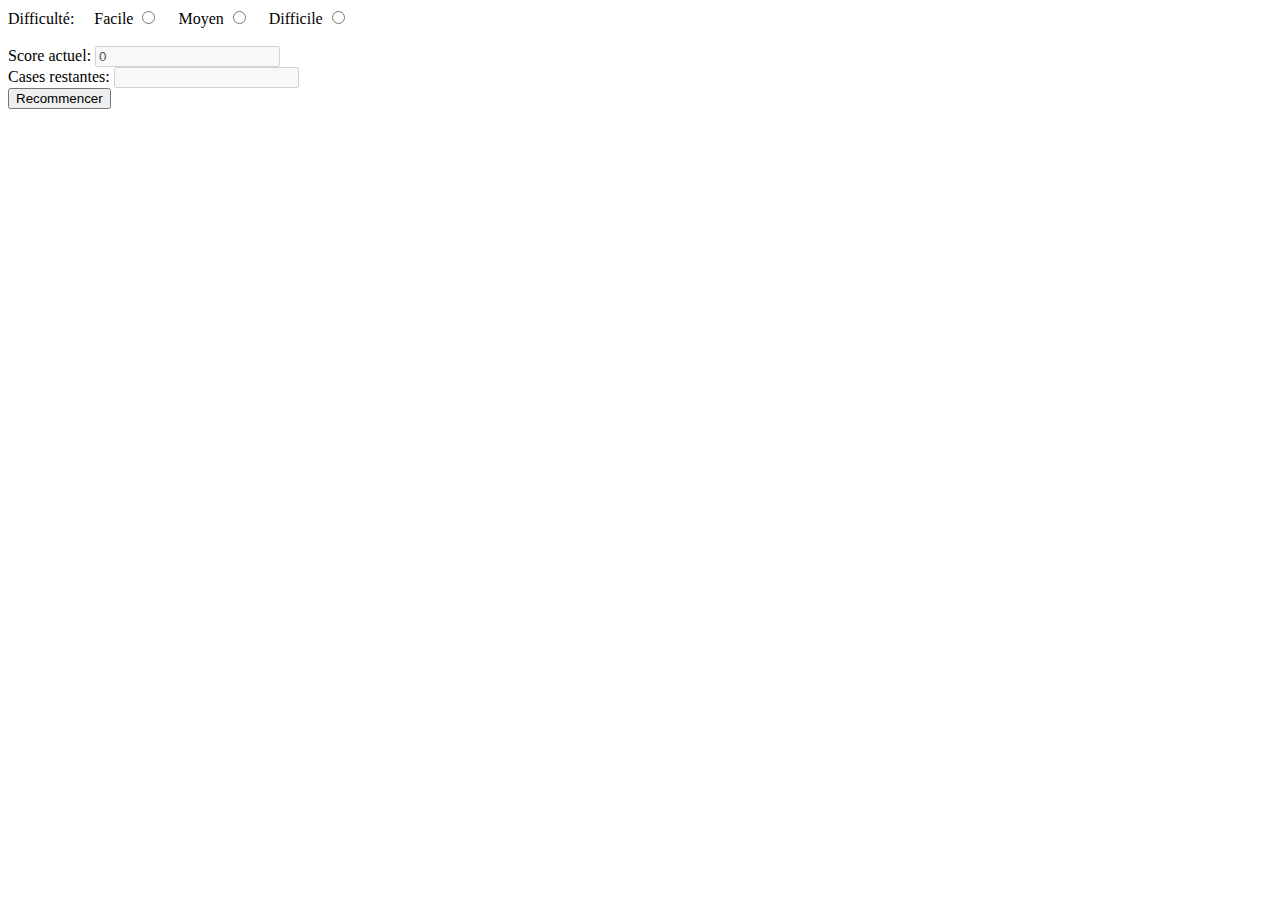
==== game.html @ b5f62438 "Minesweeper works but Win issue is not implemented. I need to make test abour multiplayer" ====
<!DOCTYPE html>
<html>
<head>
    <meta charset="utf-8">
    <link rel="stylesheet" type="text/css" href="game.css">
    <script src="https://ajax.googleapis.com/ajax/libs/jquery/3.4.1/jquery.min.js"></script>
</head>
<body>
    <div>Difficulté: 
    &emsp;<label for='easy' >Facile </label>
	<input type='radio' id='easy' name='difficult' value='9' />
	&emsp;<label for='medium' >Moyen </label>
	<input type='radio' id='medium' name='difficult' value='16' />
    &emsp;<label for='hard' >Difficile </label>
	<input type='radio' id='hard' name='difficult' value='30' />
    <br/><br/>
    Score actuel: <input id="score" value="0" disabled="disabled"/><br/>
    Cases restantes: <input id="remindSquare" disabled="disabled"/><br/>
    <button id='reset'>Recommencer</button>
    <br/>
    </div>
    <table id="board"></table>
    
    <script>
    //Creation d'un tableau lors du changement de difficulté
    $('input').on("click", function(){
        var xMax = this.value==30 ? 16 : this.value;
        var yMax = this.value;
        var board = document.querySelector('#board');

        board.innerHTML = "";
        
        for (var x=0; x<xMax; x++){
            var row = document.createElement("tr");
            for (var y=0; y<yMax; y++){
                var col = document.createElement("td");
                var imgStatus = document.createElement("img");
                imgStatus.id = "pos" + x + "_" + y;
                imgStatus.xPosition=x;
                imgStatus.yPosition=y;
                imgStatus.src = "img/I.png";
                imgStatus.difficult = this.value;
                imgStatus.oncontextmenu = function(event) {
                    //Désactive le click droit et ajoute la fonctionnalité drapeau
                    if (this.src.indexOf("I.png") !== -1) this.src = "img/F.png";
                    else if (this.src.indexOf("F.png") !== -1) this.src = "img/Q.png";
                    else if (this.src.indexOf("Q.png") !== -1) this.src = "img/I.png";
                    return false;
                };
                imgStatus.onclick = function onImg(){
                    if (/I.png/.test(this.src)){
                        console.log("OnClick "+ this.xPosition + "_" + this.yPosition +" start");
                        $.ajax({
                            url: "verifMaps.php",
                            method: "POST",
                            data: {x: this.xPosition, y: this.yPosition, difficult: this.difficult},
                            dataType: "json"
                        }).done(function(result) {
                            console.info(result);
                            if (result.initSquare<0){
                                alert("You lose !");
                            } else {
                                for (var i=0; i<result.initSquare; i++){
                                    var square = document.querySelector("#pos" + result.newValues[i].x + "_" + result.newValues[i].y);
                                    square.src = "img/" + result.newValues[i].z + ".png";
                                }
                            }
                            document.querySelector('#score').value = result.score;
                            document.querySelector('#remindSquare').value = result.remindSquare;
                            this.src = "img/" + result.initSquare + ".png";
                        }).fail(function(msgErr,status) {console.info("FAIL! Msg: "+msgErr + " Status: "+ status);});
                    }
                };
                col.appendChild(imgStatus);
                row.appendChild(col);
            }
            board.appendChild(row);
        }
    });
    
    document.querySelector('#reset').onclick = function onRst(){
        $.ajax({
                url: "verifMaps.php",
                method: "POST",
                data: {reset: true}
        }).done(function(result) {
            document.querySelector('input:radio.checked').onclick();
        }).fail(function(msgErr,status) {onRst();})
    };
        
    
    </script>
</body>
</html>
---- game.css ----
table{
    border-collapse: collapse;
    border-spacing: 0px;
}

table tr td{
    float: left;
    height: 16px;
    padding: 0px;
}
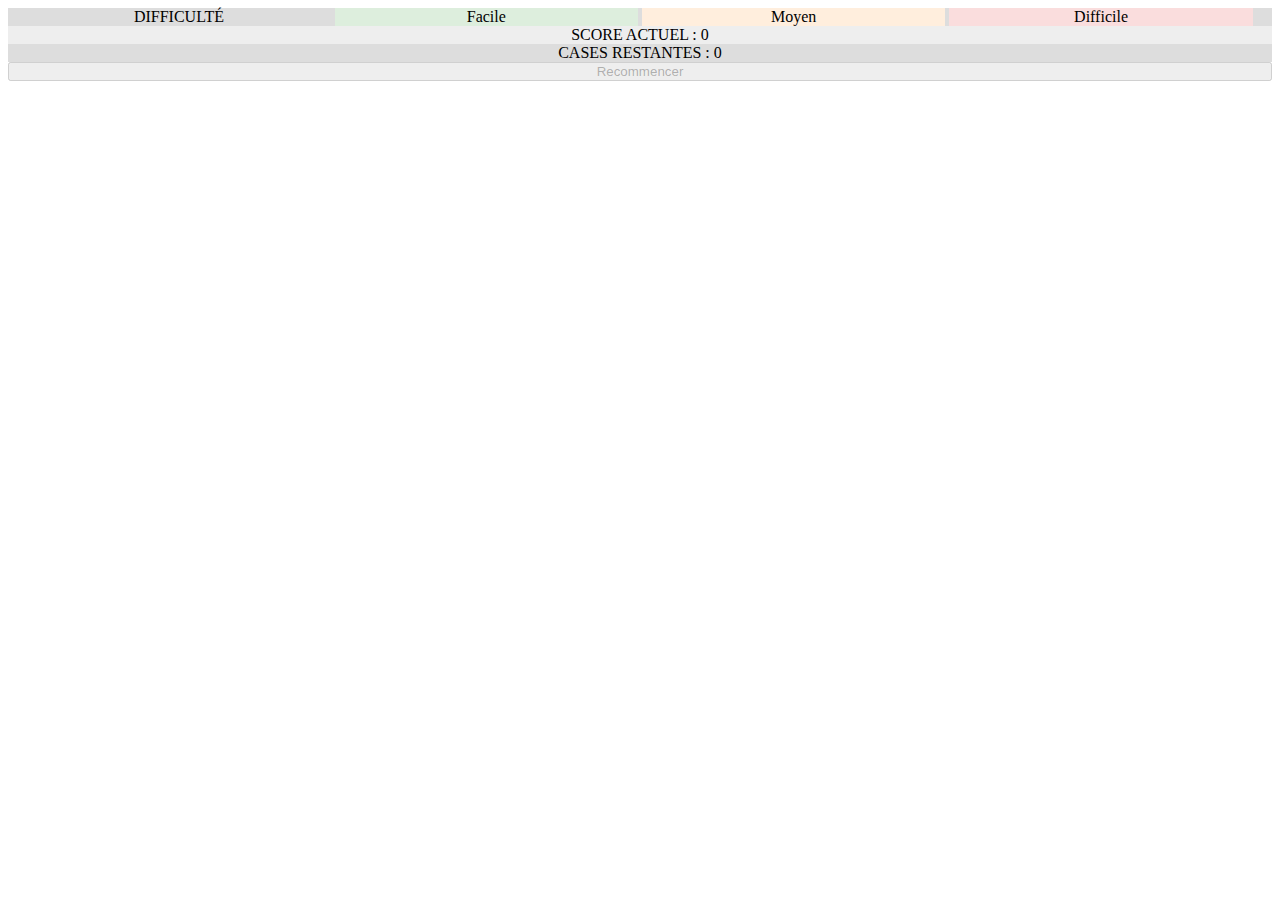
==== commit 8415f253: "All difficulties works and CSS updated" ====
--- a/game.html
+++ b/game.html
@@ -1,82 +1,151 @@
 <!DOCTYPE html>
-<html>
+<html lang="fr">
 <head>
     <meta charset="utf-8">
+    <title>Démineur de l'ELP - Partie </title>
     <link rel="stylesheet" type="text/css" href="game.css">
     <script src="https://ajax.googleapis.com/ajax/libs/jquery/3.4.1/jquery.min.js"></script>
 </head>
 <body>
-    <div>Difficulté: 
-    &emsp;<label for='easy' >Facile </label>
-	<input type='radio' id='easy' name='difficult' value='9' />
-	&emsp;<label for='medium' >Moyen </label>
-	<input type='radio' id='medium' name='difficult' value='16' />
-    &emsp;<label for='hard' >Difficile </label>
-	<input type='radio' id='hard' name='difficult' value='30' />
-    <br/><br/>
-    Score actuel: <input id="score" value="0" disabled="disabled"/><br/>
-    Cases restantes: <input id="remindSquare" disabled="disabled"/><br/>
-    <button id='reset'>Recommencer</button>
-    <br/>
-    </div>
+<header>
+<div id="difficult">
+    <div>DIFFICULTÉ</div>
+    <a id="easy" value="9">Facile</a>
+    <a id="medium" value="16">Moyen</a>
+    <a id="hard" value="30">Difficile</a>
+</div>
+<div id="score">SCORE ACTUEL : 0</div>
+<div id="remindSquare">CASES RESTANTES : 0</div>
+<button id='reset' disabled='true'>Recommencer</button>
+    
+</header>
     <table id="board"></table>
+    <table id="leaderboard"></table>
+    <script>
+    /******* FUNCTIONS *********/
+    //Charge le leaderboard
+    function leaderboard() {
+        $.ajax({
+            url: 'leaderboard.php'
+        }).done(function(result) {
+            $('#leaderboard').html(result);
+        });
+        setTimeout("leaderboard()", 500);
+    }         
     
-    <script>
+    
+    gameId=/gameId=(\d)+/.exec(document.cookie)[0];
+    gameId = gameId.replace(/gameId=/, '');
+    document.querySelector('title').text += gameId;
+    leaderboard();
+    
     //Creation d'un tableau lors du changement de difficulté
-    $('input').on("click", function(){
-        var xMax = this.value==30 ? 16 : this.value;
-        var yMax = this.value;
-        var board = document.querySelector('#board');
-
-        board.innerHTML = "";
-        
-        for (var x=0; x<xMax; x++){
-            var row = document.createElement("tr");
+    var inputs = document.querySelectorAll('#difficult a');
+    for (var i=0; i<inputs.length; i++){
+        inputs[i].onclick = function(){
+            switch(this.id){
+                case "easy":
+                    var xMax = 9;
+                    var yMax = 9;
+                    break;
+                case "medium":
+                    var xMax = 16;
+                    var yMax = 16;
+                    break;
+                case "hard":
+                    var xMax = 30;
+                    var yMax = 16;
+                    break;
+            }
+            document.difficult = xMax;
+            
+            //Changement de valeur de l'input et blocage du bouton reset
+            var inputs = document.querySelectorAll('#difficult a');
+            for (var i=0; i<inputs.length; i++) inputs[i].className = "";
+            this.className = "checked";
+            document.querySelector("#reset").disabled = false;
+            
+            //Demande de nouvelle map
+            $.ajax({
+                url: "verifMaps.php",
+                method: "POST",
+                data: {reset: true}
+            });
+            
+            var board = document.querySelector('#board');
+            board.innerHTML = "";
             for (var y=0; y<yMax; y++){
-                var col = document.createElement("td");
-                var imgStatus = document.createElement("img");
-                imgStatus.id = "pos" + x + "_" + y;
-                imgStatus.xPosition=x;
-                imgStatus.yPosition=y;
-                imgStatus.src = "img/I.png";
-                imgStatus.difficult = this.value;
-                imgStatus.oncontextmenu = function(event) {
-                    //Désactive le click droit et ajoute la fonctionnalité drapeau
-                    if (this.src.indexOf("I.png") !== -1) this.src = "img/F.png";
-                    else if (this.src.indexOf("F.png") !== -1) this.src = "img/Q.png";
-                    else if (this.src.indexOf("Q.png") !== -1) this.src = "img/I.png";
-                    return false;
-                };
-                imgStatus.onclick = function onImg(){
-                    if (/I.png/.test(this.src)){
-                        console.log("OnClick "+ this.xPosition + "_" + this.yPosition +" start");
-                        $.ajax({
-                            url: "verifMaps.php",
-                            method: "POST",
-                            data: {x: this.xPosition, y: this.yPosition, difficult: this.difficult},
-                            dataType: "json"
-                        }).done(function(result) {
-                            console.info(result);
-                            if (result.initSquare<0){
-                                alert("You lose !");
-                            } else {
-                                for (var i=0; i<result.initSquare; i++){
-                                    var square = document.querySelector("#pos" + result.newValues[i].x + "_" + result.newValues[i].y);
-                                    square.src = "img/" + result.newValues[i].z + ".png";
+                var row = document.createElement("tr");
+                for (var x=0; x<xMax; x++){
+                    var col = document.createElement("td");
+                    var imgStatus = document.createElement("img");
+                    imgStatus.id = "pos" + x + "_" + y;
+                    imgStatus.xPosition=x;
+                    imgStatus.yPosition=y;
+                    imgStatus.src = "img/I.png";
+                    imgStatus.difficult = xMax;
+                    imgStatus.oncontextmenu = function(event) {
+                        //Désactive le click droit et ajoute la fonctionnalité drapeau
+                        if (this.src.indexOf("I.png") !== -1) this.src = "img/F.png";
+                        else if (this.src.indexOf("F.png") !== -1) this.src = "img/Q.png";
+                        else if (this.src.indexOf("Q.png") !== -1) this.src = "img/I.png";
+                        return false;
+                    };
+                    imgStatus.onclick = function onImg(){
+                        if (/I.png/.test(this.src)){
+                            console.log("OnClick "+ this.xPosition + "_" + this.yPosition +" difficulty= " + this.difficult);
+                            $.ajax({
+                                url: "verifMaps.php",
+                                method: "POST",
+                                data: {x: this.xPosition, y: this.yPosition, difficult: this.difficult},
+                                dataType: "json"
+                            }).done(function(result) {
+                                console.info(result);
+                                switch (result.initSquare){
+                                    case -1:    //Quand on a perdu 
+                                        for (var i=0; i<result.newValues.length; i++){
+                                            var square = document.querySelector("#pos" + result.newValues[i].x + "_" + result.newValues[i].y);
+                                            square.oncontextmenu = function(){return false;};
+                                            if (result.newValues[i].z == "-"){
+                                                if (/[IQ].png/.test(square.src)) square.src = "img/M.png";
+                                            } else {
+                                                /F.png/.test(square.src) ? square.src = "img/NM.png" : square.onclick = function(){};
+                                            }    
+                                        }
+                                        this.src = "img/RM.png"
+                                        alert("You lose !");
+                                        break;
+                                    case -2:    //Quand on a gagné
+                                        for (var i=0; i<result.newValues.length; i++){
+                                            var square = document.querySelector("#pos" + result.newValues[i].x + "_" + result.newValues[i].y);
+                                            if (result.newValues[i].z == "-") {
+                                                square.oncontextmenu = function(event) {return false};
+                                                square.src = "img/F.png"
+                                            }
+                                            else square.src = "img/" + result.newValues[i].z + ".png";
+                                        }
+                                        alert("Bravo " + result.pseudo + ", tu as gagné et en plus tu as de jolis yeux !");
+                                        break;
+                                    default:    //Partie en cours
+                                        for (var i=0; i<result.initSquare; i++){
+                                            var square = document.querySelector("#pos" + result.newValues[i].x + "_" + result.newValues[i].y);
+                                            square.src = "img/" + result.newValues[i].z + ".png";
+                                        }
+                                        break;
                                 }
-                            }
-                            document.querySelector('#score').value = result.score;
-                            document.querySelector('#remindSquare').value = result.remindSquare;
-                            this.src = "img/" + result.initSquare + ".png";
-                        }).fail(function(msgErr,status) {console.info("FAIL! Msg: "+msgErr + " Status: "+ status);});
-                    }
-                };
-                col.appendChild(imgStatus);
-                row.appendChild(col);
+                                document.querySelector('#score').innerHTML = "SCORE ACTUEL : " + result.score;
+                                document.querySelector('#remindSquare').innerHTML = "CASES RESTANTES : " + result.remindSquare;
+                                this.src = "img/" + result.initSquare + ".png";
+                            }).fail(function(msgErr,status) {console.info("FAIL! Msg: "+msgErr + " Status: "+ status);});
+                        }
+                    };
+                    col.appendChild(imgStatus);
+                    row.appendChild(col);
+                }
+                board.appendChild(row);
             }
-            board.appendChild(row);
-        }
-    });
+        };
+    }
     
     document.querySelector('#reset').onclick = function onRst(){
         $.ajax({
@@ -84,8 +153,12 @@
                 method: "POST",
                 data: {reset: true}
         }).done(function(result) {
-            document.querySelector('input:radio.checked').onclick();
-        }).fail(function(msgErr,status) {onRst();})
+            document.querySelector('#board').innerHTML= "";
+            //Reinitialisation de la difficulté et blocage du bouton reset
+            var inputs = document.querySelectorAll('#difficult a');
+            for (var i=0; i<inputs.length; i++) inputs[i].className = "";
+            document.querySelector("#reset").disabled = true;
+        })
     };
         
     
--- a/game.css
+++ b/game.css
@@ -1,10 +1,93 @@
-table{
-    border-collapse: collapse;
-    border-spacing: 0px;
+header *{
+    margin: 0;
+    padding: 0;
+    text-align: center;
 }
 
-table tr td{
+header div{
+    width: 100%;
+    display: inline-block;
+    background-color: #DDDDDD;
+
+}
+
+header div:nth-child(even){
+    background-color: #EEEEEE;
+}
+
+header div *{
+    height: 100%;
+    display: inline-block;
+}
+
+
+table#board{
+    border-spacing: 0;
+    display: table;
+    margin: 0 auto;
+    border: 0;
+    padding: 10px 0;
+
+}
+
+table#board tr td{
     float: left;
     height: 16px;
-    padding: 0px;
+    width: 16px;
+    padding: 0;
 }
+
+table#leaderboard{
+    border-collapse: collapse;
+    width: 100%;
+}
+
+th, td {
+  text-align: center;
+  padding: 8px;
+}
+
+tr:nth-child(even){
+    background-color: #f2f2f2;
+}
+
+th {
+  background-color: #4CAF50;
+  color: white;
+}
+
+div#difficult *{
+    width: 24%;
+}
+    
+a#easy{
+	background: #DDEEDD;
+}
+
+a#medium{
+	background: #FFEEDD;
+}
+
+a#hard{
+	background: #FADDDD;
+}
+
+
+a#easy.checked{
+	background:green;
+}
+
+a#medium.checked{
+	background:orange;
+}
+
+a#hard.checked{
+	background:red;
+}
+
+
+button#reset{
+	margin: 0 auto;
+	display: table;
+    width: 100%;
+}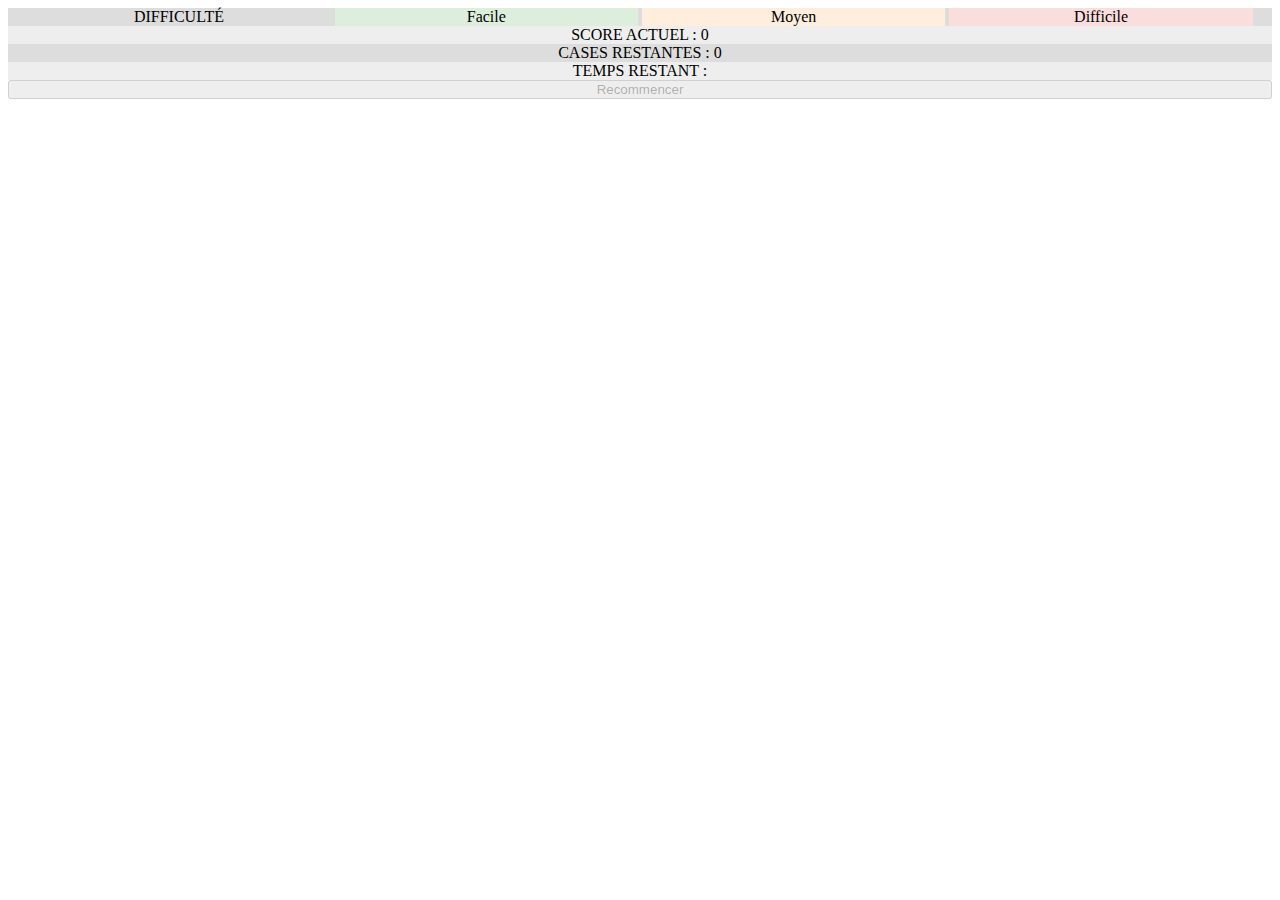
==== commit 98a5b833: "Menu updated. Timer added client side. 'Each player choose their difficulty' works. Needed to implem" ====
--- a/game.html
+++ b/game.html
@@ -16,6 +16,7 @@
 </div>
 <div id="score">SCORE ACTUEL : 0</div>
 <div id="remindSquare">CASES RESTANTES : 0</div>
+<div id="remindTime">TEMPS RESTANT :</div>
 <button id='reset' disabled='true'>Recommencer</button>
     
 </header>
@@ -31,119 +32,124 @@
             $('#leaderboard').html(result);
         });
         setTimeout("leaderboard()", 500);
-    }         
+    }
+    
+    //Affiche le compte à rebours
+    function timer(){
+        remindTime = document.querySelector('#remindTime');
+        remindTime.innerHTML = "TEMPS RESTANT : " + --remindTime.value;
+        remindTime.value ? setTimeout("timer()", 1000) : endTimer();
+    }
+    
+    //Function qui s'active quand la partie est terminée
+    function endTimer(){
+        alert("LA PARTIE EST TERMINÉE !!!!!!");
+        document.querySelector('#board').innerHTML = "";
+        var inputs = document.querySelectorAll('#difficult a');
+        for (var i=0; i<inputs.length; i++) inputs[i].onclick = function(){};
+    }
     
     
     gameId=/gameId=(\d)+/.exec(document.cookie)[0];
     gameId = gameId.replace(/gameId=/, '');
     document.querySelector('title').text += gameId;
     leaderboard();
+    document.querySelector('#remindTime').value = /time=\d+/.exec(window.location.href)[0].replace("time=", "");
+    timer();
     
     //Creation d'un tableau lors du changement de difficulté
     var inputs = document.querySelectorAll('#difficult a');
     for (var i=0; i<inputs.length; i++){
-        inputs[i].onclick = function(){
-            switch(this.id){
-                case "easy":
-                    var xMax = 9;
-                    var yMax = 9;
-                    break;
-                case "medium":
-                    var xMax = 16;
-                    var yMax = 16;
-                    break;
-                case "hard":
-                    var xMax = 30;
-                    var yMax = 16;
-                    break;
-            }
-            document.difficult = xMax;
-            
+        /******* Changement de difficulté ***************/
+        inputs[i].onclick = function(){            
             //Changement de valeur de l'input et blocage du bouton reset
             var inputs = document.querySelectorAll('#difficult a');
             for (var i=0; i<inputs.length; i++) inputs[i].className = "";
             this.className = "checked";
             document.querySelector("#reset").disabled = false;
-            
+            var difficult = this.id;
             //Demande de nouvelle map
             $.ajax({
                 url: "verifMaps.php",
                 method: "POST",
-                data: {reset: true}
+                data: {reset: true, difficult: difficult},
+                dataType: "json"
+            }).done(function(result){
+                var xMax = result.difficult[0];
+                var yMax = result.difficult[1];
+                var board = document.querySelector('#board');
+                board.innerHTML = "";
+                for (var y=0; y<yMax; y++){
+                    var row = document.createElement("tr");
+                    for (var x=0; x<xMax; x++){
+                        var col = document.createElement("td");
+                        var imgStatus = document.createElement("img");
+                        imgStatus.id = "pos" + x + "_" + y;
+                        imgStatus.xPosition=x;
+                        imgStatus.yPosition=y;
+                        imgStatus.src = "img/I.png";
+                        imgStatus.difficult = difficult;
+                        imgStatus.oncontextmenu = function(event) {
+                            //Désactive le click droit et ajoute la fonctionnalité drapeau
+                            if (this.src.indexOf("I.png") !== -1) this.src = "img/F.png";
+                            else if (this.src.indexOf("F.png") !== -1) this.src = "img/Q.png";
+                            else if (this.src.indexOf("Q.png") !== -1) this.src = "img/I.png";
+                            return false;
+                        };
+                        imgStatus.onclick = function onImg(){
+                            if (/I.png/.test(this.src)){
+                                console.log("OnClick "+ this.xPosition + "_" + this.yPosition +" difficulty= " + this.difficult);
+                                $.ajax({
+                                    url: "verifMaps.php",
+                                    method: "POST",
+                                    data: {x: this.xPosition, y: this.yPosition, difficult: this.difficult},
+                                    dataType: "json"
+                                }).done(function(result) {
+                                    console.info(result);
+                                    switch (result.initSquare){
+                                        case -1:    //Quand on a perdu 
+                                            for (var i=0; i<result.newValues.length; i++){
+                                                var square = document.querySelector("#pos" + result.newValues[i].x + "_" + result.newValues[i].y);
+                                                square.oncontextmenu = function(){return false;};
+                                                if (result.newValues[i].z == "-"){
+                                                    if (/[IQ].png/.test(square.src)) square.src = "img/M.png";
+                                                } else {
+                                                    /F.png/.test(square.src) ? square.src = "img/NM.png" : square.onclick = function(){};
+                                                }    
+                                            }
+                                            this.src = "img/RM.png"
+                                            alert("You lose !");
+                                            break;
+                                        case -2:    //Quand on a gagné
+                                            for (var i=0; i<result.newValues.length; i++){
+                                                var square = document.querySelector("#pos" + result.newValues[i].x + "_" + result.newValues[i].y);
+                                                if (result.newValues[i].z == "-") {
+                                                    square.oncontextmenu = function(event) {return false};
+                                                    square.src = "img/F.png"
+                                                }
+                                                else square.src = "img/" + result.newValues[i].z + ".png";
+                                            }
+                                            alert("Bravo " + result.pseudo + ", tu as gagné et en plus tu as de jolis yeux !");
+                                            break;
+                                        default:    //Partie en cours
+                                            for (var i=0; i<result.initSquare; i++){
+                                                var square = document.querySelector("#pos" + result.newValues[i].x + "_" + result.newValues[i].y);
+                                                square.src = "img/" + result.newValues[i].z + ".png";
+                                            }
+                                            break;
+                                    }
+                                    document.querySelector('#score').innerHTML = "SCORE ACTUEL : " + result.score;
+                                    document.querySelector('#remindSquare').innerHTML = "CASES RESTANTES : " + result.remindSquare;
+                                    this.src = "img/" + result.initSquare + ".png";
+                                }).fail(function(msgErr,status) {console.info("FAIL! Msg: "+msgErr + " Status: "+ status);});
+                            }
+                        };
+                        col.appendChild(imgStatus);
+                        row.appendChild(col);
+                    }
+                    board.appendChild(row);
+                }
             });
-            
-            var board = document.querySelector('#board');
-            board.innerHTML = "";
-            for (var y=0; y<yMax; y++){
-                var row = document.createElement("tr");
-                for (var x=0; x<xMax; x++){
-                    var col = document.createElement("td");
-                    var imgStatus = document.createElement("img");
-                    imgStatus.id = "pos" + x + "_" + y;
-                    imgStatus.xPosition=x;
-                    imgStatus.yPosition=y;
-                    imgStatus.src = "img/I.png";
-                    imgStatus.difficult = xMax;
-                    imgStatus.oncontextmenu = function(event) {
-                        //Désactive le click droit et ajoute la fonctionnalité drapeau
-                        if (this.src.indexOf("I.png") !== -1) this.src = "img/F.png";
-                        else if (this.src.indexOf("F.png") !== -1) this.src = "img/Q.png";
-                        else if (this.src.indexOf("Q.png") !== -1) this.src = "img/I.png";
-                        return false;
-                    };
-                    imgStatus.onclick = function onImg(){
-                        if (/I.png/.test(this.src)){
-                            console.log("OnClick "+ this.xPosition + "_" + this.yPosition +" difficulty= " + this.difficult);
-                            $.ajax({
-                                url: "verifMaps.php",
-                                method: "POST",
-                                data: {x: this.xPosition, y: this.yPosition, difficult: this.difficult},
-                                dataType: "json"
-                            }).done(function(result) {
-                                console.info(result);
-                                switch (result.initSquare){
-                                    case -1:    //Quand on a perdu 
-                                        for (var i=0; i<result.newValues.length; i++){
-                                            var square = document.querySelector("#pos" + result.newValues[i].x + "_" + result.newValues[i].y);
-                                            square.oncontextmenu = function(){return false;};
-                                            if (result.newValues[i].z == "-"){
-                                                if (/[IQ].png/.test(square.src)) square.src = "img/M.png";
-                                            } else {
-                                                /F.png/.test(square.src) ? square.src = "img/NM.png" : square.onclick = function(){};
-                                            }    
-                                        }
-                                        this.src = "img/RM.png"
-                                        alert("You lose !");
-                                        break;
-                                    case -2:    //Quand on a gagné
-                                        for (var i=0; i<result.newValues.length; i++){
-                                            var square = document.querySelector("#pos" + result.newValues[i].x + "_" + result.newValues[i].y);
-                                            if (result.newValues[i].z == "-") {
-                                                square.oncontextmenu = function(event) {return false};
-                                                square.src = "img/F.png"
-                                            }
-                                            else square.src = "img/" + result.newValues[i].z + ".png";
-                                        }
-                                        alert("Bravo " + result.pseudo + ", tu as gagné et en plus tu as de jolis yeux !");
-                                        break;
-                                    default:    //Partie en cours
-                                        for (var i=0; i<result.initSquare; i++){
-                                            var square = document.querySelector("#pos" + result.newValues[i].x + "_" + result.newValues[i].y);
-                                            square.src = "img/" + result.newValues[i].z + ".png";
-                                        }
-                                        break;
-                                }
-                                document.querySelector('#score').innerHTML = "SCORE ACTUEL : " + result.score;
-                                document.querySelector('#remindSquare').innerHTML = "CASES RESTANTES : " + result.remindSquare;
-                                this.src = "img/" + result.initSquare + ".png";
-                            }).fail(function(msgErr,status) {console.info("FAIL! Msg: "+msgErr + " Status: "+ status);});
-                        }
-                    };
-                    col.appendChild(imgStatus);
-                    row.appendChild(col);
-                }
-                board.appendChild(row);
-            }
         };
     }
     
@@ -160,7 +166,7 @@
             document.querySelector("#reset").disabled = true;
         })
     };
-        
+
     
     </script>
 </body>
--- a/game.css
+++ b/game.css
@@ -40,6 +40,10 @@
 table#leaderboard{
     border-collapse: collapse;
     width: 100%;
+}
+
+tr#me{
+    background-color: #FFFF99;
 }
 
 th, td {
